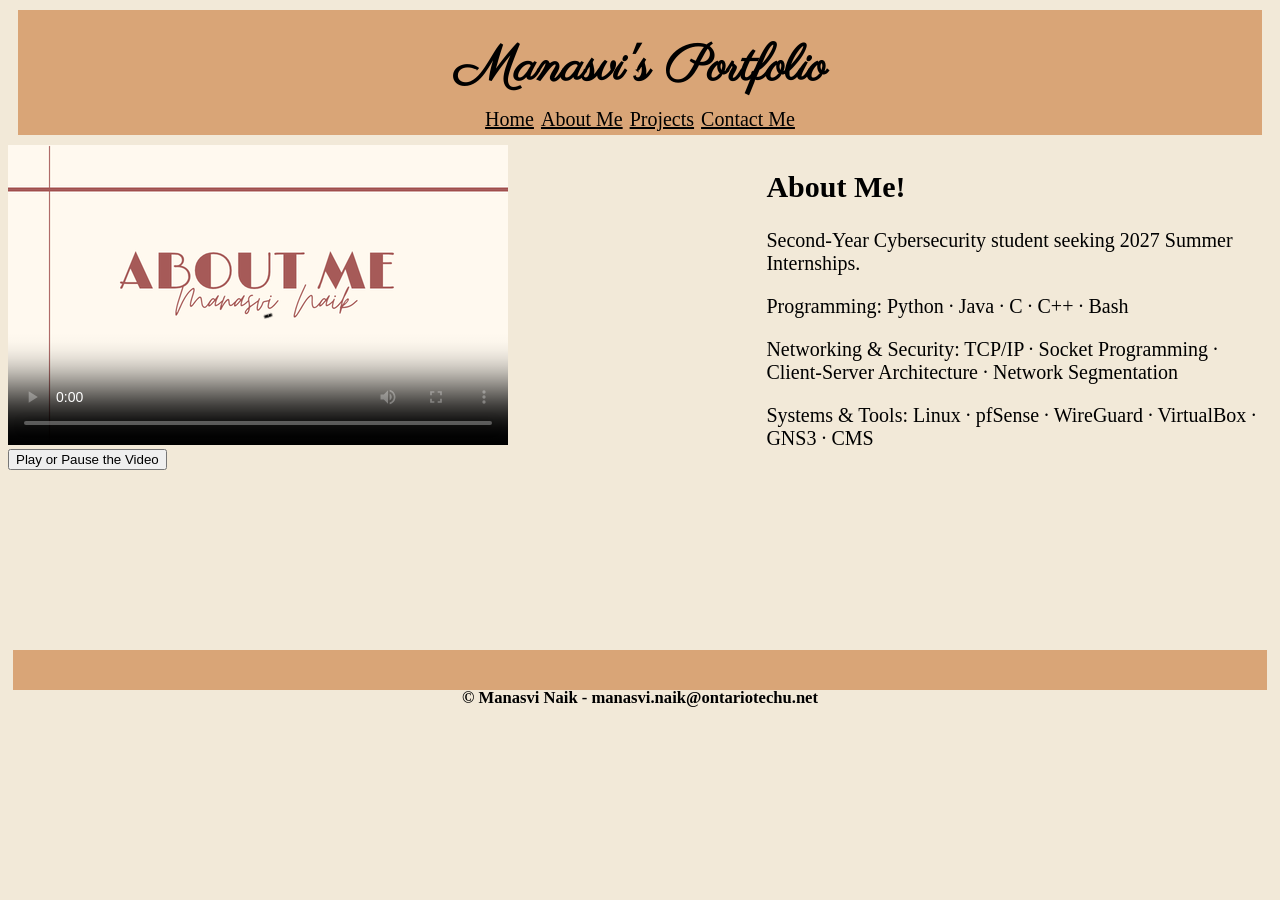
==== blog.html @ 82c0b589 "My Portfolio" ====
<!DOCTYPE html>
<html lang="en">
<head>
    <meta charset="UTF-8">
    <meta name="viewport" content="width=device-width, initial-scale=1.0">
    <title>Homepage</title>
    <link rel="stylesheet" href="mobile.css" media="only screen and (max-width: 480px)">
    <link rel="stylesheet" href="tablet.css" media="screen and (min-width: 601px) and (max-width: 961px)">
    <link rel="stylesheet" href="laptop.css" media="screen and (min-width: 961px)">

    <link rel="preconnect" href="https://fonts.googleapis.com">
    <link rel="preconnect" href="https://fonts.gstatic.com" crossorigin>
    <link href="https://fonts.googleapis.com/css2?family=Ribeye&display=swap" rel="stylesheet">  
    <link href="https://fonts.googleapis.com/css2?family=Lobster+Two:ital,wght@0,400;0,700;1,400;1,700&family=Parisienne&family=Ribeye&display=swap" rel="stylesheet">
</head>
<body>
     <header>
            <h1>Manasvi's Portfolio</h1>
            <nav>
                    <a href="homepage.html" class="active">Home</a>
                    <a href="blog.html">About Me</a>
                    <a href="projects.html">Projects</a>
                    <a href="contact.html">Contact Me</a>           
            </nav>
        </header>
   
     <div id="left-column-aboutme">
        <video controls preload="auto" poster="aboutmeposter.png" id="AboutMeVid">
            <source src="AboutMeVideo.mp4" type="video/mp4">
        </video>
        <br>
        <button onclick="playPause()">Play or Pause the Video</button>
    </div>

    <div id="right-column-aboutme">
        <h2>About Me!</h2>
        <p>Second-Year Cybersecurity student seeking 2027 Summer Internships.</p>
        <p>Programming: Python · Java · C · C++ · Bash</p>
        <p>Networking & Security: TCP/IP · Socket Programming · Client-Server Architecture · Network Segmentation</p>
        <p>Systems & Tools: Linux · pfSense · WireGuard · VirtualBox · GNS3 · CMS</p>

    </div>

    <div class="clear"></div>
    <div id="footer">
        <h5>© Manasvi Naik - manasvi.naik@ontariotechu.net</h5>
    </div>

    <script>
        var AboutMeVid =document.getElementById("AboutMeVid");
        function playPause(){
            if(AboutMeVid.paused) AboutMeVid.play()
            else AboutMeVid.pause()
        }
    </script>
</body>
</html>
---- mobile.css ----
/* CSS */
@charset "UTF-8";
*{
    box-sizing: border-box;
}
/* General body font for the background */
body{
    background-color:#F2E9D8;
    font-family: Verdana, Geneva, Arial, sans-serif;
}
   
/* Header section that applies to all pages*/
header{
    background-color:#D9A577;
    color:black;
    margin: 10px;
    padding: 12px;
    height: 125px;
    text-align: center;
    line-height: 0.5;

/* Chosen Font for top header */
    font-family: "Parisienne", cursive;
    font-weight: 400;
    font-style: normal;
    font-size: 25px;
}

/* Line height to bring the two lines closer together */
nav{
    line-height: 0.5;
}

/* For text in navigation bar*/
header nav a{
color: black;
text-align: center;

font-size: 20px;
font-family: "Aleo", serif;
font-optical-sizing: auto;
font-weight:400;
font-style: normal;
}

/* For right column on homepage*/
#right-column
{
float: right;
width: 50%;
height: 500px;
background-color:#F2E9D8;

font-family: "Aleo", serif;
font-optical-sizing: auto;
font-weight:400;
font-style: normal;
font-size: 30px;
}

/* For right column h2 within homepage*/
#right-column h2{
    font-family: "Parisienne", cursive;
    font-weight: 400;
    font-style: normal;
    font-size: 70px;
    margin-bottom: 10px;}

/* For right column within about me section */
#right-column-aboutme{
float: right;
width: 40%;
height: 500px;

font-family: "Aleo", serif;
font-optical-sizing: auto;
font-weight:400;
font-size: 20px;
font-style: normal;
}

/*For left-column on homepage*/
#left-column{
float: left;
width: 50%;
background-color:#F2E9D8;
height:500px;
margin: 0px;
padding: 0px;
}

/*For image on homepage*/
figure img{
float: left;
width: 530px;
height: 450px;
margin-left: 15%;
}

/* To clear out all right and left columns before the footer */
.clear
{
clear: both;
}

/* Footer section that applies to all pages */
#footer
{
background-color: #D9A577;
height:40px;
margin: 5px;
padding: 10px;
text-align: center;

font-family: "Aleo", serif;
font-optical-sizing: auto;
font-weight:400;
font-size: 20px;

}

/*Box layout on projects page*/
.box{
background-color: #D9A577;
width: 60%;
height: 300px; 
float: left;

text-align: center;
font-family: "Aleo", serif;
font-optical-sizing: auto;
font-weight:400;
font-style: normal;
font-size: 20px;
border:5px solid hsl(28, 47%, 37%);
}

/* Used to add linear gradient to project page */
#projectpage{
min-height: 700px;
background:linear-gradient(to bottom, #F2E1BD 0%, #D9B8AC 50%, #A65A58 100%);
}

/* Used to add angled gradient to project page */
.contactpage{
min-height: 500px;
background:linear-gradient(45deg, #F2E1BD 0%, #D9B8AC 50%, #A65A58 100%);
text-align: center;

font-family: "Aleo", serif;
font-optical-sizing: auto;
font-size: 18px;
font-weight:400;
}
/* This is for the heading part of each box */
.box h3{
    padding-left: 15px;
    padding-right: 15px;
    padding-top: 40px;

}

/* This is for the text part of each box */
.box p{
    padding-left: 15px; 
    padding-right: 15px;

}

/* Box background in projects page changes colour when someone hovers over it */
.box:hover{
background-color:#F2E1BD;
border-color:#8C5C32;
}
---- tablet.css ----
/* CSS */
@charset "UTF-8";
*{
    box-sizing: border-box;
}
/* General body font for the background */
body{
    background-color:#F2E9D8;
    font-family: Verdana, Geneva, Arial, sans-serif;
}
   
/* Header section that applies to all pages*/
header{
    background-color:#D9A577;
    color:black;
    margin: 0;
    padding: 12px;
    height: auto;
    min-height: 130px;
    text-align: center;
    font-size: 22px;

/* Chosen Font for top header */
    font-family: "Parisienne", cursive;
    font-weight: 400;
    font-style: normal;
    font-size: 25px;
}

/* Line height to bring the two lines closer together */
nav{
    line-height: 0.5;
}

/* For text in navigation bar*/
header nav a{
color: black;
text-align: center;

font-size: 20px;
font-family: "Aleo", serif;
font-optical-sizing: auto;
font-weight:400;
font-style: normal;
}

/* For right column on homepage*/
#right-column-homepage
{
width: 50%;
height: auto;
background-color:#F2E9D8;
min-height: 400px;

font-family: "Aleo", serif;
font-optical-sizing: auto;
font-weight:400;
font-style: normal;
font-size: 22px;
}

/* For right column h2 within homepage*/
#right-column h2{
    font-family: "Parisienne", cursive;
    font-weight: 400;
    font-style: normal;
    font-size: 50px;
    margin-bottom: 10px;}

/* For right column within about me section */
#right-column-aboutme{
width: 100%;
height: auto;
min-height: 400px;

font-family: "Aleo", serif;
font-optical-sizing: auto;
font-weight:400;
font-size: 16px;
font-style: normal;
}

/*For left-column on homepage*/
#left-column{
float: left;
width: 50%;
background-color:#F2E9D8;
height:auto;
min-height: 400px;
margin: 0px;
padding: 0px;
}

/*For image on homepage*/
figure img{
float: left;
width: 100%;
max-width: 100%;
height: auto;
margin-left: 0%;
}

/* To clear out all right and left columns before the footer */
.clear
{
clear: both;
}

/* Footer section that applies to all pages */
#footer
{
background-color: #D9A577;
height:auto;
min-height: 40px;
margin: 5px;
padding: 10px;
text-align: center;

font-family: "Aleo", serif;
font-optical-sizing: auto;
font-weight:400;
font-size: 16px;
}



video{
width: 500px;
height: auto;
}

/*Box layout on projects page*/
.box{
background-color: #D9A577;
width: 47%;
height: 350px; 
float: left;
padding: 5px;


text-align: center;
font-family: "Aleo", serif;
font-optical-sizing: auto;
font-weight:400;
font-style: normal;
font-size: 16px;
border:5px solid hsl(28, 47%, 37%);
}

/* Used to add linear gradient to project page */
#projectpage{
min-height: 700px;
background:linear-gradient(to bottom, #F2E1BD 0%, #D9B8AC 50%, #A65A58 100%);
}

/* Used to add angled gradient to project page */
.contactpage{
min-height: 500px;
background:linear-gradient(45deg, #F2E1BD 0%, #D9B8AC 50%, #A65A58 100%);
text-align: center;

font-family: "Aleo", serif;
font-optical-sizing: auto;
font-size: 18px;
font-weight:400;
}
/* This is for the heading part of each box */
.box h3{
    padding-left: 15px;
    padding-right: 15px;
    padding-top: 40px;

}

/* This is for the text part of each box */
.box p{
    padding-left: 15px; 
    padding-right: 15px;

}

/* Box background in projects page changes colour when someone hovers over it */
.box:hover{
background-color:#F2E1BD;
border-color:#8C5C32;
}
---- laptop.css ----
/* CSS */
@charset "UTF-8";
*{
    box-sizing: border-box;
}
/* General body font for the background */
body{
    background-color:#F2E9D8;
    font-family: Verdana, Geneva, Arial, sans-serif;
}
   
/* Header section that applies to all pages*/
header{
    background-color:#D9A577;
    color:black;
    margin: 10px;
    padding: 12px;
    height: 125px;
    text-align: center;
    line-height: 0.5;

/* Chosen Font for top header */
    font-family: "Parisienne", cursive;
    font-weight: 400;
    font-style: normal;
    font-size: 25px;
}

/* Line height to bring the two lines closer together */
nav{
    line-height: 0.5;
}

/* For text in navigation bar*/
header nav a{
color: black;
text-align: center;

font-size: 20px;
font-family: "Aleo", serif;
font-optical-sizing: auto;
font-weight:400;
font-style: normal;
}

/* For right column on homepage*/
#right-column-homepage
{
float: right;
width: 50%;
height: 500px;
background-color:#F2E9D8;

font-family: "Aleo", serif;
font-optical-sizing: auto;
font-weight:400;
font-style: normal;
font-size: 30px;
}

/* For right column h2 within homepage*/
#right-column h2{
    font-family: "Parisienne", cursive;
    font-weight: 400;
    font-style: normal;
    font-size: 70px;
    margin-bottom: 10px;}

/* For right column within about me section */
#right-column-aboutme{
float: right;
width: 40%;
height: 500px;

font-family: "Aleo", serif;
font-optical-sizing: auto;
font-weight:400;
font-size: 20px;
font-style: normal;
}

/*For left-column on homepage*/
#left-column-homepage{
float: left;
width: 50%;
background-color:#F2E9D8;
height:500px;
margin: 0px;
padding: 0px;
}

/*For left-column on homepage*/
#left-column-aboutme{
float: left;
background-color:#F2E9D8;
height:500px;
margin: 0px;
padding: 0px;
}


video{
width: 500px;
height: auto;
}

/*For image on homepage*/
figure img{
float: left;
width: 530px;
height: 450px;
margin-left: 15%;
}

/* To clear out all right and left columns before the footer */
.clear
{
clear: both;
}

/* Footer section that applies to all pages */
#footer
{
background-color: #D9A577;
height:40px;
margin: 5px;
padding: 10px;
text-align: center;

font-family: "Aleo", serif;
font-optical-sizing: auto;
font-weight:400;
font-size: 20px;

}

/*Box layout on projects page*/
.box{
background-color: #D9A577;
width: 30%;
height: 300px; 
float: left;
margin: 15px;

text-align: center;
font-family: "Aleo", serif;
font-optical-sizing: auto;
font-weight:400;
font-style: normal;
font-size: 20px;
border:5px solid hsl(28, 47%, 37%);
}

/* Used to add linear gradient to project page */
#projectpage{
min-height: 700px;
background:linear-gradient(to bottom, #F2E1BD 0%, #D9B8AC 50%, #A65A58 100%);
}

/* Used to add angled gradient to project page */
.contactpage{
min-height: 500px;
background:linear-gradient(45deg, #F2E1BD 0%, #D9B8AC 50%, #A65A58 100%);
text-align: center;

font-family: "Aleo", serif;
font-optical-sizing: auto;
font-size: 18px;
font-weight:400;
}
/* This is for the heading part of each box */
.box h3{
    padding-left: 15px;
    padding-right: 15px;
    padding-top: 40px;

}

/* This is for the text part of each box */
.box p{
    padding-left: 15px; 
    padding-right: 15px;

}

/* Box background in projects page changes colour when someone hovers over it */
.box:hover{
background-color:#F2E1BD;
border-color:#8C5C32;
}
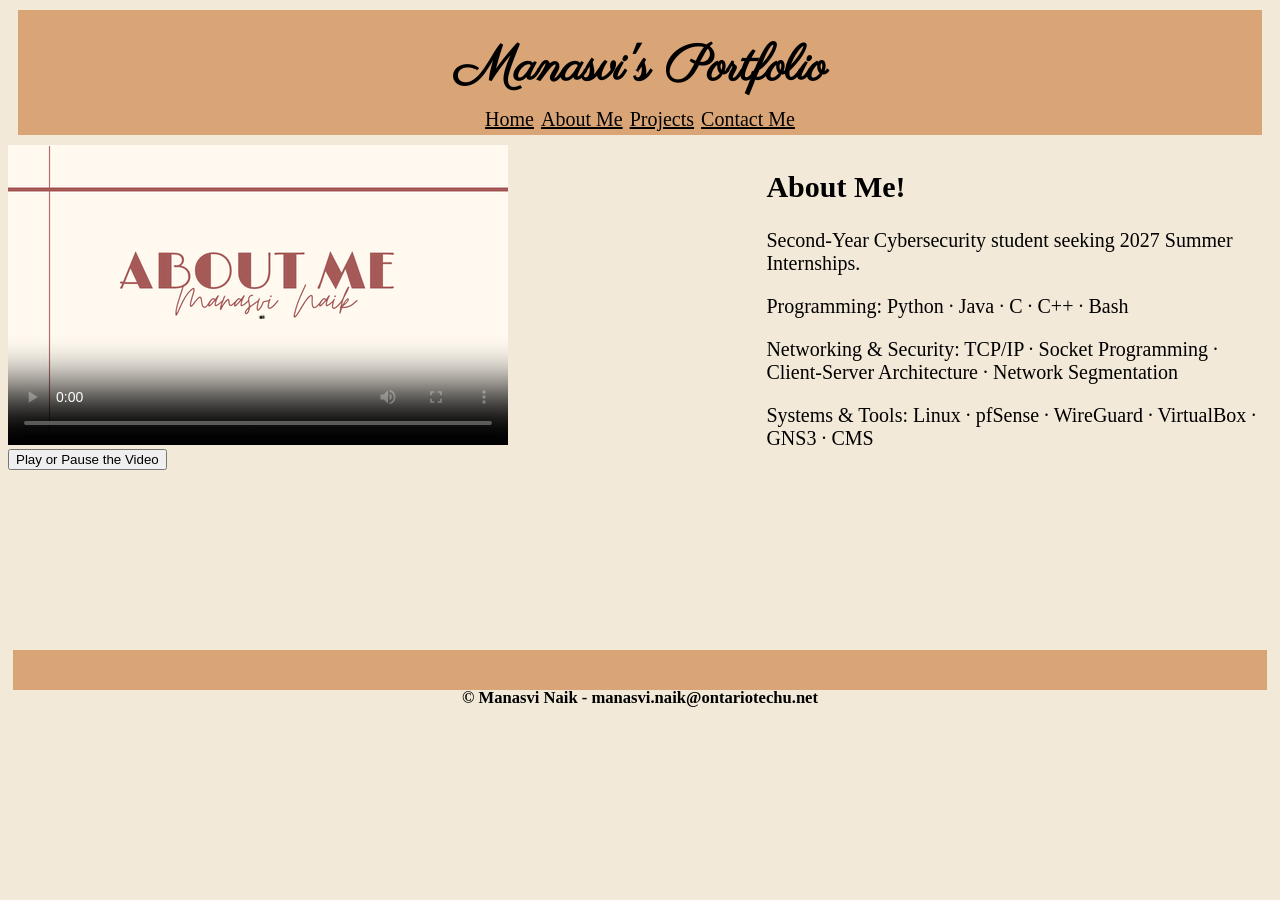
==== commit 44bd54fd: "Portfolio" ====
--- a/blog.html
+++ b/blog.html
@@ -28,6 +28,7 @@
         <video controls preload="auto" poster="aboutmeposter.png" id="AboutMeVid">
             <source src="AboutMeVideo.mp4" type="video/mp4">
         </video>
+        
         <br>
         <button onclick="playPause()">Play or Pause the Video</button>
     </div>
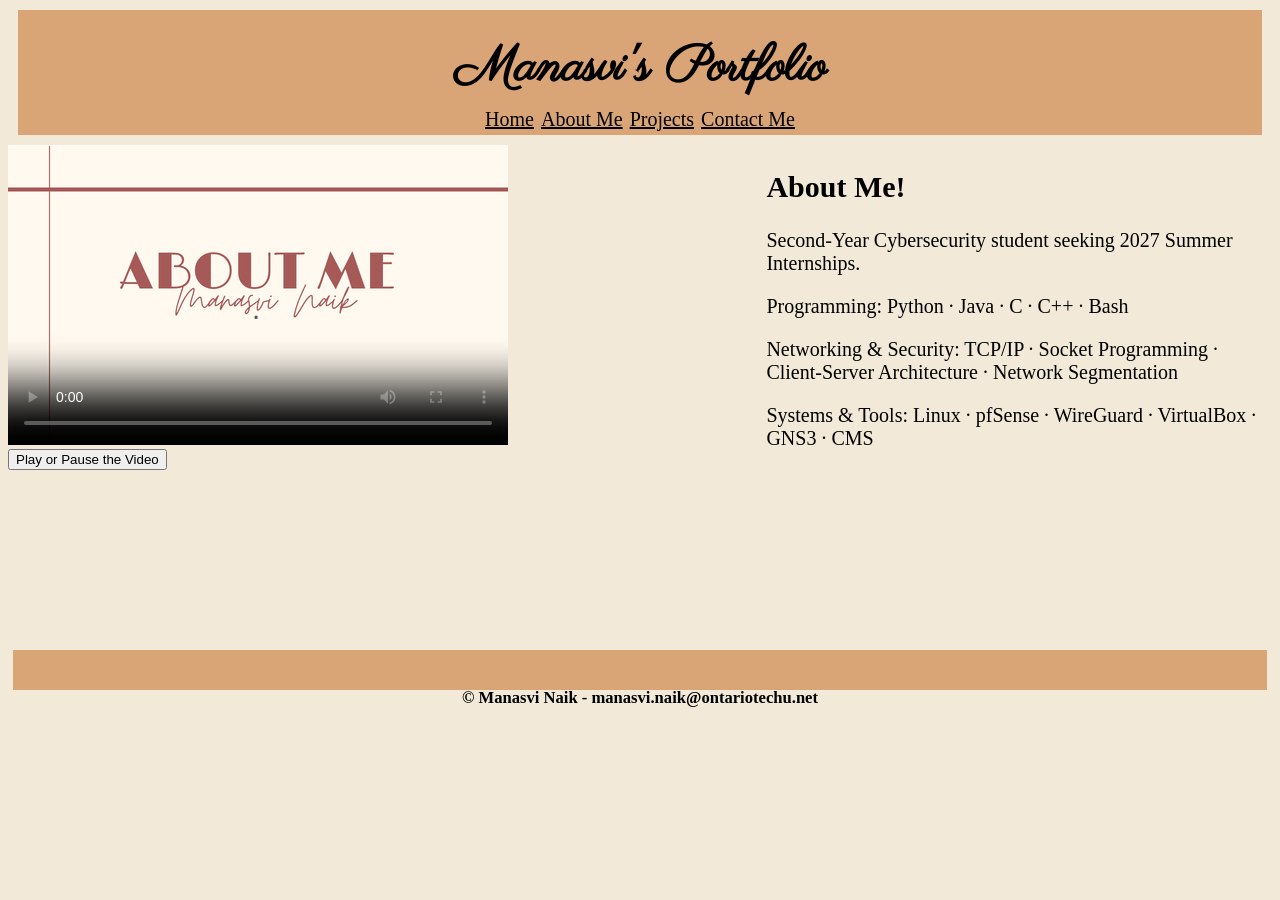
==== commit 145c0e4c: "Second Commit" ====
--- a/blog.html
+++ b/blog.html
@@ -5,7 +5,7 @@
     <meta name="viewport" content="width=device-width, initial-scale=1.0">
     <title>Homepage</title>
     <link rel="stylesheet" href="mobile.css" media="only screen and (max-width: 480px)">
-    <link rel="stylesheet" href="tablet.css" media="screen and (min-width: 601px) and (max-width: 961px)">
+    <link rel="stylesheet" href="tablet.css" media="screen and (min-width: 481px) and (max-width: 961px)">
     <link rel="stylesheet" href="laptop.css" media="screen and (min-width: 961px)">
 
     <link rel="preconnect" href="https://fonts.googleapis.com">
--- a/mobile.css
+++ b/mobile.css
@@ -92,9 +92,10 @@
 /*For image on homepage*/
 figure img{
 float: left;
-width: 530px;
-height: 450px;
-margin-left: 15%;
+width: 100%;
+max-width: 100%;
+height: auto;
+margin-left: 0%;
 }
 
 /* To clear out all right and left columns before the footer */
@@ -123,7 +124,7 @@
 .box{
 background-color: #D9A577;
 width: 60%;
-height: 300px; 
+height: 500px; 
 float: left;
 
 text-align: center;
@@ -137,7 +138,7 @@
 
 /* Used to add linear gradient to project page */
 #projectpage{
-min-height: 700px;
+min-height: 3000px;
 background:linear-gradient(to bottom, #F2E1BD 0%, #D9B8AC 50%, #A65A58 100%);
 }
 
--- a/tablet.css
+++ b/tablet.css
@@ -149,7 +149,7 @@
 
 /* Used to add linear gradient to project page */
 #projectpage{
-min-height: 700px;
+min-height: 1200px;
 background:linear-gradient(to bottom, #F2E1BD 0%, #D9B8AC 50%, #A65A58 100%);
 }
 
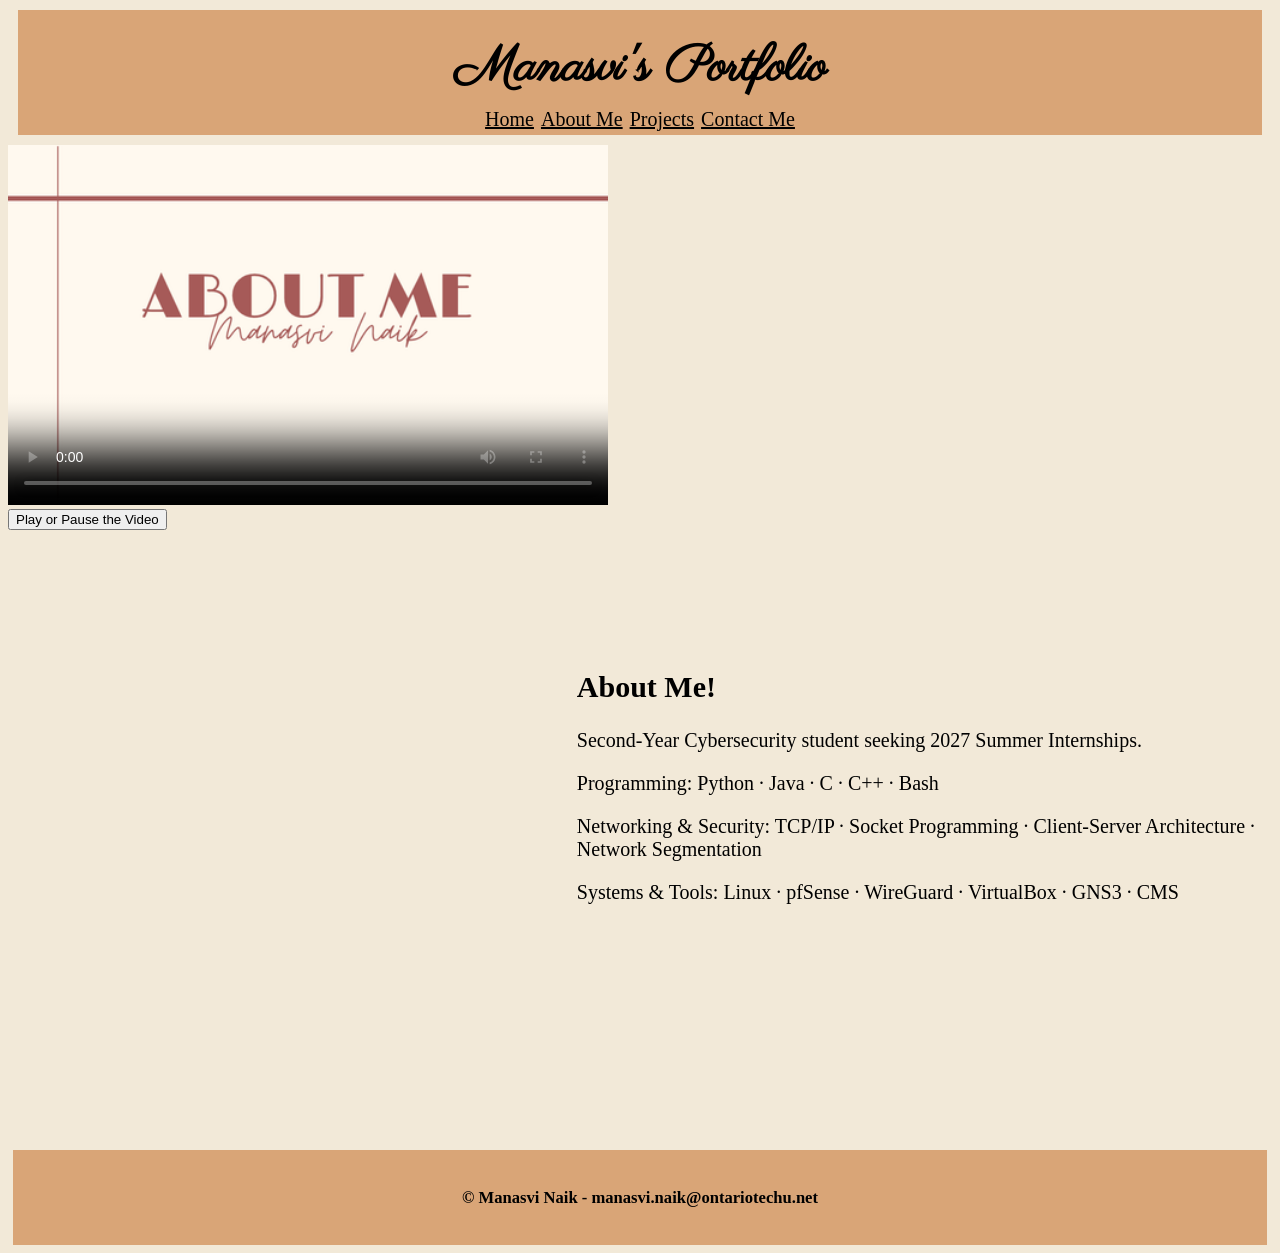
==== commit 8d03ae5c: "Third Commit" ====
--- a/blog.html
+++ b/blog.html
@@ -5,7 +5,7 @@
     <meta name="viewport" content="width=device-width, initial-scale=1.0">
     <title>Homepage</title>
     <link rel="stylesheet" href="mobile.css" media="only screen and (max-width: 480px)">
-    <link rel="stylesheet" href="tablet.css" media="screen and (min-width: 481px) and (max-width: 961px)">
+    <link rel="stylesheet" href="tablet.css" media="screen and (min-width: 481px) and (max-width: 960px)">
     <link rel="stylesheet" href="laptop.css" media="screen and (min-width: 961px)">
 
     <link rel="preconnect" href="https://fonts.googleapis.com">
--- a/mobile.css
+++ b/mobile.css
@@ -44,49 +44,55 @@
 }
 
 /* For right column on homepage*/
-#right-column
+#right-column-homepage
 {
-float: right;
-width: 50%;
-height: 500px;
+float: none;
+width: 100%;
+height: auto;
+min-height: 0;
 background-color:#F2E9D8;
+padding: 10px;
 
 font-family: "Aleo", serif;
 font-optical-sizing: auto;
 font-weight:400;
 font-style: normal;
-font-size: 30px;
+font-size: 22px;
 }
 
 /* For right column h2 within homepage*/
-#right-column h2{
+#right-column-homepage h2{
     font-family: "Parisienne", cursive;
     font-weight: 400;
     font-style: normal;
-    font-size: 70px;
+    font-size: 50px;
     margin-bottom: 10px;}
 
 /* For right column within about me section */
 #right-column-aboutme{
-float: right;
-width: 40%;
-height: 500px;
+float: none;
+    width: 100%;
+    height: auto;
+    min-height: 0;
+    margin: 0;
+    padding: 10px;
+    text-align: left;
 
-font-family: "Aleo", serif;
-font-optical-sizing: auto;
-font-weight:400;
-font-size: 20px;
-font-style: normal;
+    font-family: "Aleo", serif;
+    font-optical-sizing: auto;
+    font-weight: 400;
+    font-size: 16px;
+    font-style: normal;
 }
 
 /*For left-column on homepage*/
-#left-column{
-float: left;
-width: 50%;
+#left-column-homepage{
+float: none;
+width: 100%;
 background-color:#F2E9D8;
-height:500px;
+height:auto;
 margin: 0px;
-padding: 0px;
+padding: 10px;
 }
 
 /*For image on homepage*/
@@ -95,7 +101,6 @@
 width: 100%;
 max-width: 100%;
 height: auto;
-margin-left: 0%;
 }
 
 /* To clear out all right and left columns before the footer */
@@ -108,16 +113,17 @@
 #footer
 {
 background-color: #D9A577;
-height:40px;
+width: auto;
+height: auto;
+min-height: 40px;
 margin: 5px;
 padding: 10px;
 text-align: center;
-
 font-family: "Aleo", serif;
 font-optical-sizing: auto;
-font-weight:400;
-font-size: 20px;
-
+font-weight: 400;
+font-size: 16px;
+box-sizing: border-box;
 }
 
 /*Box layout on projects page*/
--- a/tablet.css
+++ b/tablet.css
@@ -47,16 +47,15 @@
 /* For right column on homepage*/
 #right-column-homepage
 {
-width: 50%;
+float: none;
+width: 100%;
 height: auto;
-background-color:#F2E9D8;
-min-height: 400px;
+min-height: 0;
+padding: 15px;
+background-color: #F2E9D8;
+font-family: "Aleo", serif;
+font-size: 22px;
 
-font-family: "Aleo", serif;
-font-optical-sizing: auto;
-font-weight:400;
-font-style: normal;
-font-size: 22px;
 }
 
 /* For right column h2 within homepage*/
@@ -81,23 +80,30 @@
 }
 
 /*For left-column on homepage*/
-#left-column{
-float: left;
-width: 50%;
-background-color:#F2E9D8;
-height:auto;
-min-height: 400px;
-margin: 0px;
-padding: 0px;
+#left-column-homepage{
+float: none;
+width: 100%;
+height: auto;
+min-height: 0;
+margin: 0;
+padding: 0;
+background-color: #F2E9D8;
+}
+
+#left-column-homepage figure {
+margin: 0;
+padding: 0;
+width: 100%;
 }
 
 /*For image on homepage*/
 figure img{
-float: left;
+display: block;
+float: none;
 width: 100%;
 max-width: 100%;
 height: auto;
-margin-left: 0%;
+margin: 0;
 }
 
 /* To clear out all right and left columns before the footer */
--- a/laptop.css
+++ b/laptop.css
@@ -69,7 +69,7 @@
 /* For right column within about me section */
 #right-column-aboutme{
 float: right;
-width: 40%;
+width: 55%;
 height: 500px;
 
 font-family: "Aleo", serif;
@@ -100,7 +100,7 @@
 
 
 video{
-width: 500px;
+width: 600px;
 height: auto;
 }
 
@@ -121,16 +121,16 @@
 /* Footer section that applies to all pages */
 #footer
 {
-background-color: #D9A577;
-height:40px;
+ background-color: #D9A577;
+min-height: 40px;
+height: auto;
 margin: 5px;
 padding: 10px;
 text-align: center;
 
 font-family: "Aleo", serif;
-font-optical-sizing: auto;
-font-weight:400;
-font-size: 20px;
+    font-weight: 400;
+    font-size: 20px;
 
 }
 
@@ -147,7 +147,7 @@
 font-optical-sizing: auto;
 font-weight:400;
 font-style: normal;
-font-size: 20px;
+font-size: 17px;
 border:5px solid hsl(28, 47%, 37%);
 }
 
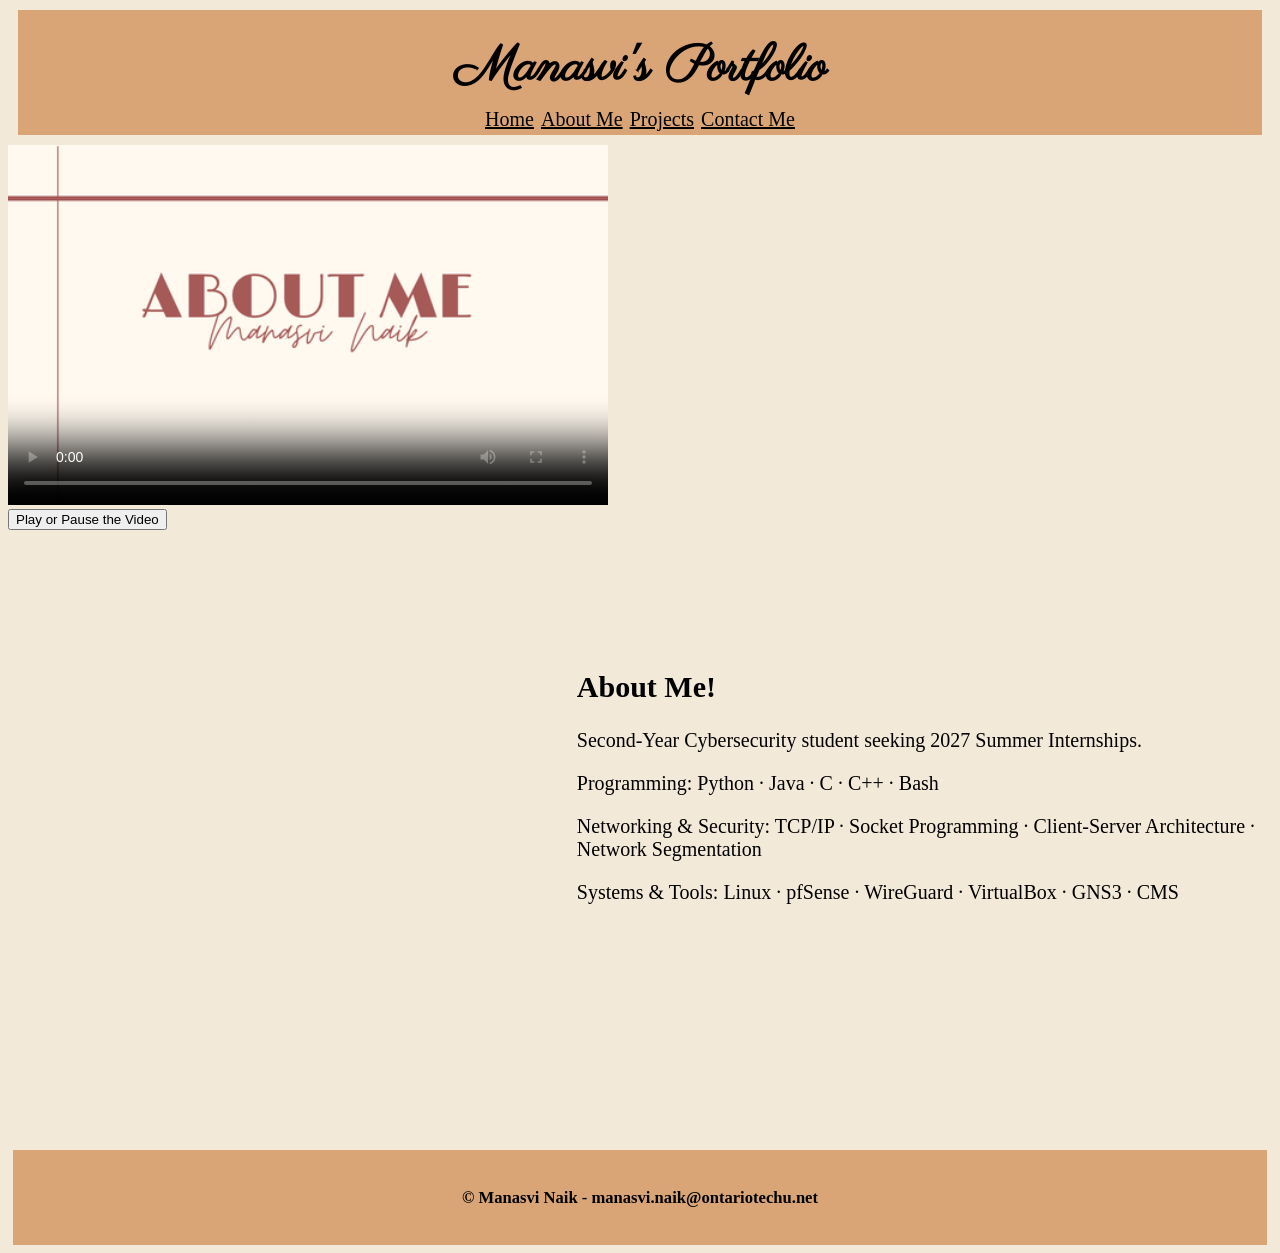
==== commit cb4f6bbf: "Fourth Commit" ====
--- a/blog.html
+++ b/blog.html
@@ -4,10 +4,11 @@
     <meta charset="UTF-8">
     <meta name="viewport" content="width=device-width, initial-scale=1.0">
     <title>Homepage</title>
+    <!--Stylesheets listed for all different view points (mobile, tablet, laptop)-->
     <link rel="stylesheet" href="mobile.css" media="only screen and (max-width: 480px)">
     <link rel="stylesheet" href="tablet.css" media="screen and (min-width: 481px) and (max-width: 960px)">
     <link rel="stylesheet" href="laptop.css" media="screen and (min-width: 961px)">
-
+    <!--Fonts embedded from Google Fonts-->
     <link rel="preconnect" href="https://fonts.googleapis.com">
     <link rel="preconnect" href="https://fonts.gstatic.com" crossorigin>
     <link href="https://fonts.googleapis.com/css2?family=Ribeye&display=swap" rel="stylesheet">  
@@ -17,6 +18,7 @@
      <header>
             <h1>Manasvi's Portfolio</h1>
             <nav>
+                   <!--Navigation links to all other pages in the portfolio-->
                     <a href="homepage.html" class="active">Home</a>
                     <a href="blog.html">About Me</a>
                     <a href="projects.html">Projects</a>
@@ -24,15 +26,18 @@
             </nav>
         </header>
    
+    <!--For the About Me video which includes the poster-->
      <div id="left-column-aboutme">
         <video controls preload="auto" poster="aboutmeposter.png" id="AboutMeVid">
             <source src="AboutMeVideo.mp4" type="video/mp4">
         </video>
         
         <br>
+    <!--Button for play and Pause which uses the JavaScript code-->
         <button onclick="playPause()">Play or Pause the Video</button>
     </div>
 
+    <!--Small description with my technical skills-->
     <div id="right-column-aboutme">
         <h2>About Me!</h2>
         <p>Second-Year Cybersecurity student seeking 2027 Summer Internships.</p>
@@ -42,11 +47,15 @@
 
     </div>
 
+    <!--Clear class to remote all float css-->
     <div class="clear"></div>
+
+    <!--Footer with name, email, and copyright-->
     <div id="footer">
         <h5>© Manasvi Naik - manasvi.naik@ontariotechu.net</h5>
     </div>
 
+    <!--JavaScript code for the playPause function-->
     <script>
         var AboutMeVid =document.getElementById("AboutMeVid");
         function playPause(){
--- a/mobile.css
+++ b/mobile.css
@@ -1,5 +1,6 @@
 /* CSS */
 @charset "UTF-8";
+/* Universal selector to ensure that all elements stay within the limits */
 *{
     box-sizing: border-box;
 }
--- a/tablet.css
+++ b/tablet.css
@@ -1,9 +1,12 @@
 /* CSS */
 @charset "UTF-8";
+
+/* Universal selector to ensure that all elements stay within the limits */
 *{
     box-sizing: border-box;
 }
-/* General body font for the background */
+
+/* General body font and colour for the background */
 body{
     background-color:#F2E9D8;
     font-family: Verdana, Geneva, Arial, sans-serif;
--- a/laptop.css
+++ b/laptop.css
@@ -1,9 +1,10 @@
 /* CSS */
 @charset "UTF-8";
+/* Universal selector to ensure that all elements stay within the limits */
 *{
     box-sizing: border-box;
 }
-/* General body font for the background */
+/* General body and colour font for the background */
 body{
     background-color:#F2E9D8;
     font-family: Verdana, Geneva, Arial, sans-serif;
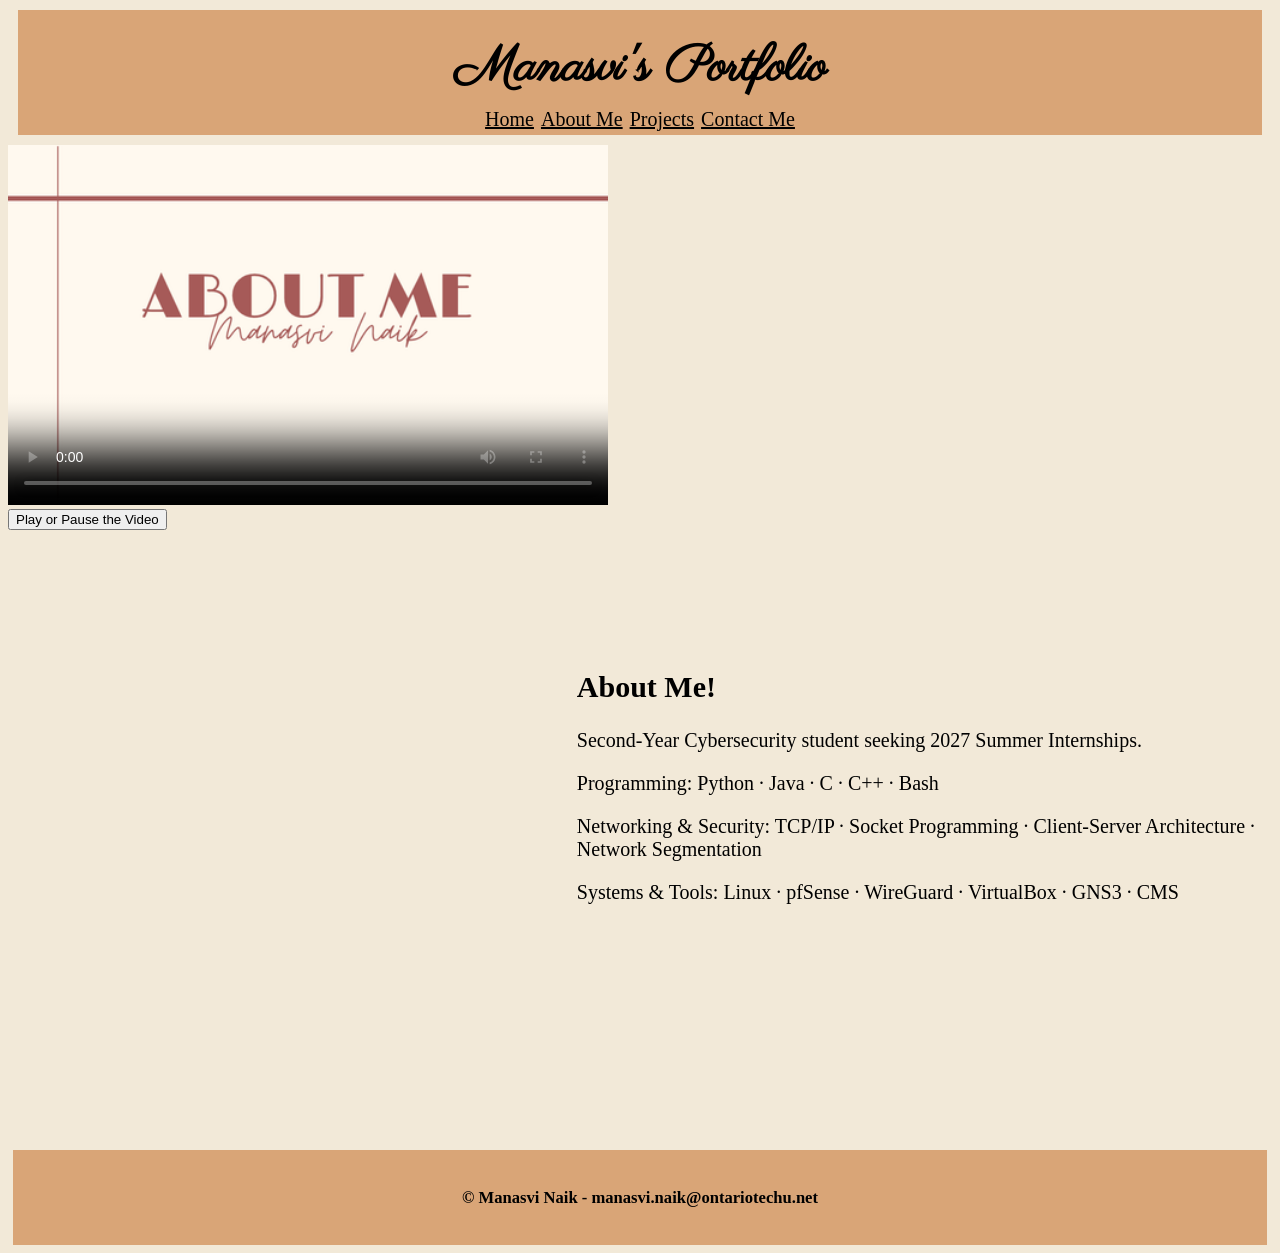
==== commit 5bcdcba7: "Commit" ====
--- a/blog.html
+++ b/blog.html
@@ -19,7 +19,7 @@
             <h1>Manasvi's Portfolio</h1>
             <nav>
                    <!--Navigation links to all other pages in the portfolio-->
-                    <a href="homepage.html" class="active">Home</a>
+                    <a href="index.html" class="active">Home</a>
                     <a href="blog.html">About Me</a>
                     <a href="projects.html">Projects</a>
                     <a href="contact.html">Contact Me</a>           
